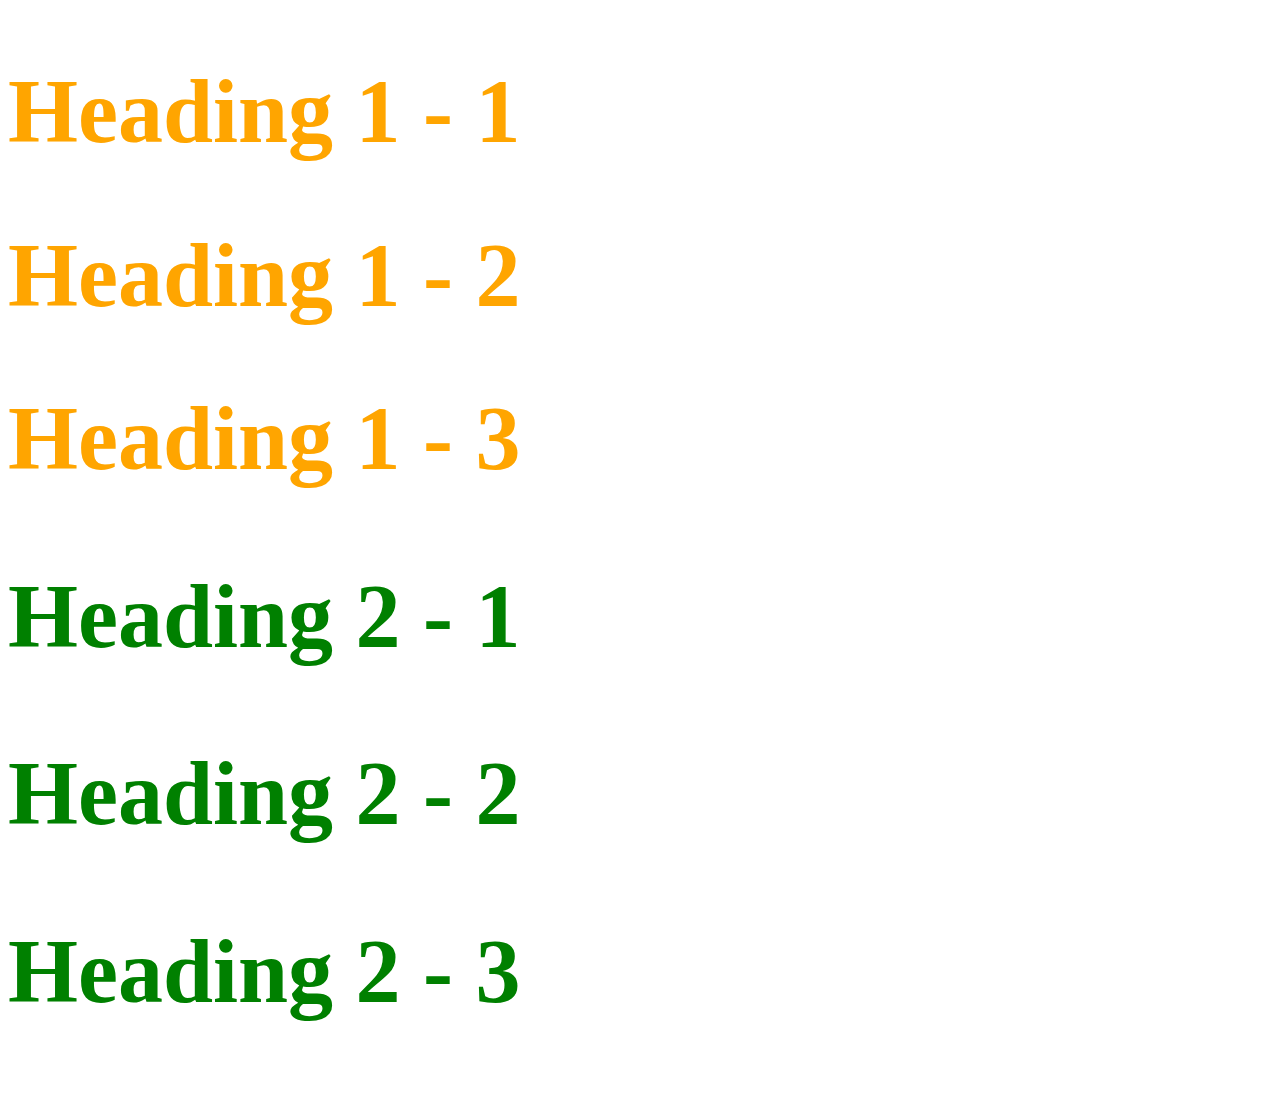
==== csstest.html @ 679a60b2 "Just playing around" ====
<!DOCTYPE html>
<html>
<head>
	<title>CSS test</title>
	<style type="text/css"> /*Sets style for body*/
		h1{
			color: orange;
		}
	</style>
</head>
<body>

<h1 style="font-size: 90px;">Heading 1 - 1</h1>
<h1 style="font-size: 90px;">Heading 1 - 2</h1>
<h1 style="font-size: 90px;">Heading 1 - 3</h1>
<h2 style="color: green; font-size: 90px;">Heading 2 - 1</h2>
<h2 style="color: green; font-size: 90px;">Heading 2 - 2</h2>
<h2 style="color: green; font-size: 90px;">Heading 2 - 3</h2>


</body>
</html>
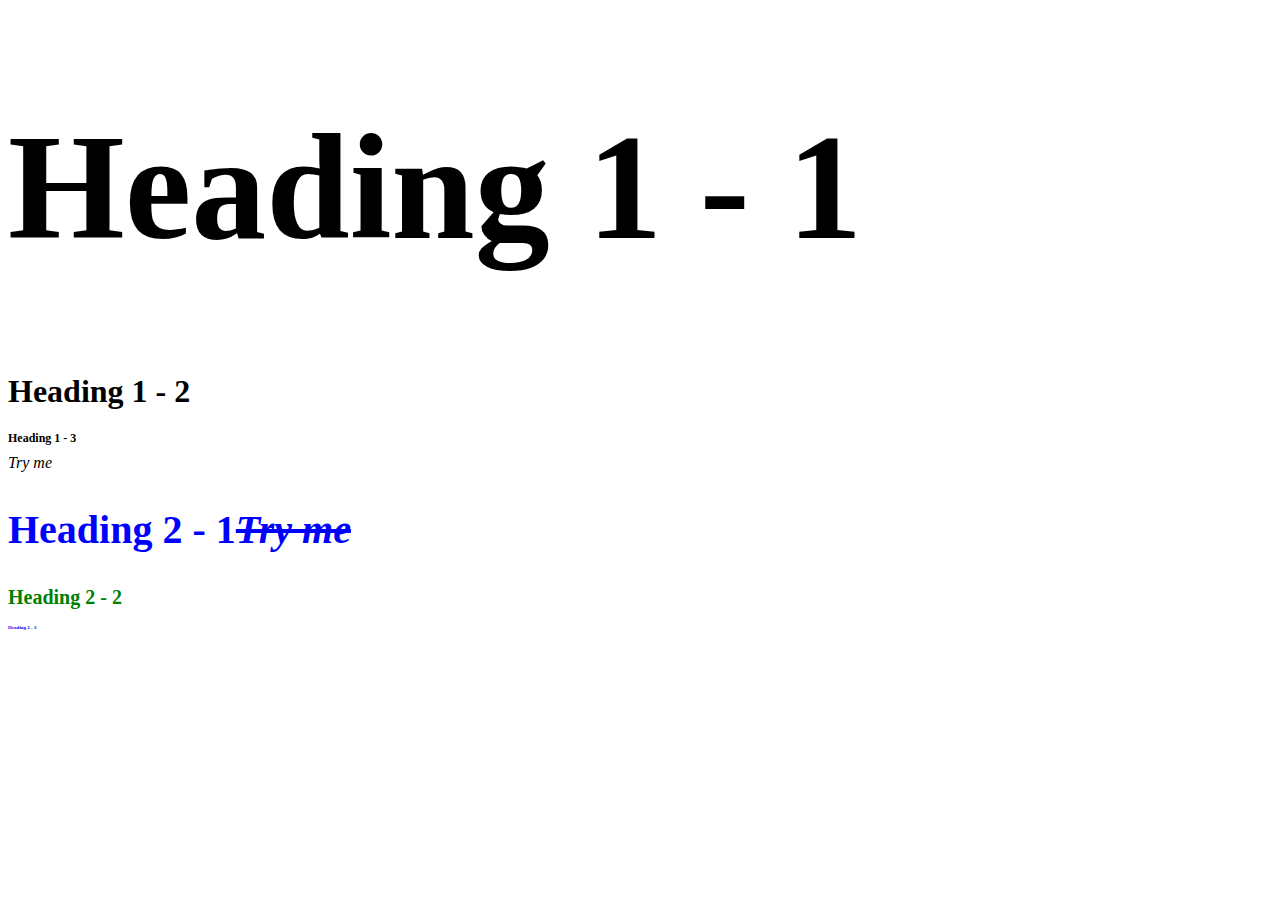
==== commit a5351331: "Styled using sheets" ====
--- a/csstest.html
+++ b/csstest.html
@@ -2,20 +2,21 @@
 <html>
 <head>
 	<title>CSS test</title>
-	<style type="text/css"> /*Sets style for body*/
-		h1{
-			color: orange;
-		}
-	</style>
+	<!-- best way to style is to create a style sheet using 'link'*/ -->
+	<link rel="stylesheet" type="text/css" href="css/test.css">
+
 </head>
 <body>
 
-<h1 style="font-size: 90px;">Heading 1 - 1</h1>
-<h1 style="font-size: 90px;">Heading 1 - 2</h1>
-<h1 style="font-size: 90px;">Heading 1 - 3</h1>
-<h2 style="color: green; font-size: 90px;">Heading 2 - 1</h2>
-<h2 style="color: green; font-size: 90px;">Heading 2 - 2</h2>
-<h2 style="color: green; font-size: 90px;">Heading 2 - 3</h2>
+<h1 id="first" class="small">Heading 1 - 1</h1>
+<h1>Heading 1 - 2</h1>
+<h1 class="small">Heading 1 - 3</h1>
+
+<span>Try me</span> <!-- This inherits from body (parent) unlike below the span inherts from h2 tag */ -->
+
+<h2>Heading 2 - 1<span>Try me</span></h2>
+<h2 style="color: green; font-size: 20px">Heading 2 - 2</h2>
+<h2 id="last" class="small">Heading 2 - 3</h2>
 
 
 </body>
--- a/css/test.css
+++ b/css/test.css
@@ -0,0 +1,34 @@
+/*Sets the style that is referenced in the csstest.html file
+
+body{
+	background-color: lightgrey;
+}
+
+h1{
+	color: orange;
+	font-size: 90px;
+	text-decoration: underline;
+}
+
+/*Note on override weighting: High -> inline command, #-ID, .-class, h2-tag <- Low*/
+
+h2{
+	font-size: 40px;
+	color: blue;
+}
+#first{ /*Only one element can have this ID, see Heading 1-1*/
+	font-size: 150px;
+}
+#last{
+	font-size: 5px;
+}
+.small{
+	font-size: 12px; /*Makes all 'small' classes a certain style, indepedent of h1 or h2 above... This overrides!*/
+}
+span{
+	font-style: italic;
+}
+
+h2 span{ /*changes all span inside h2*/
+	text-decoration: line-through;
+}